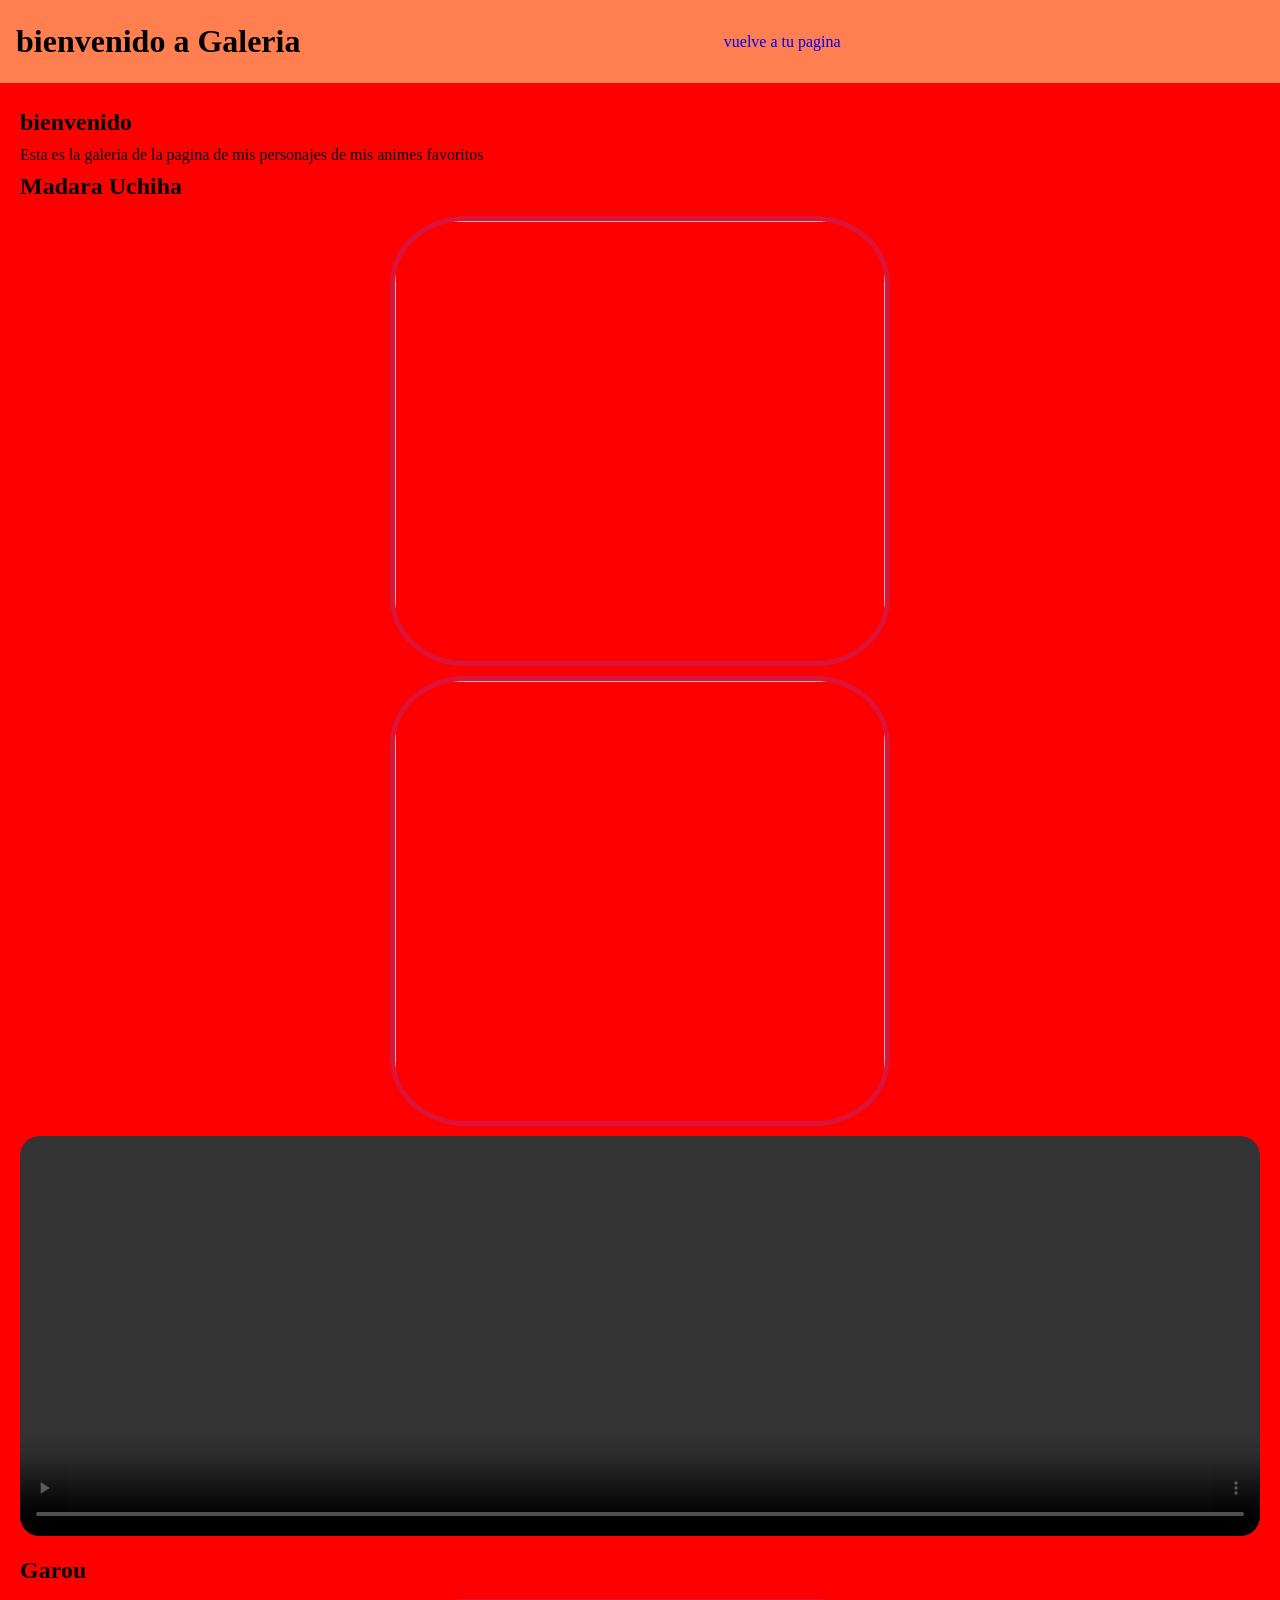
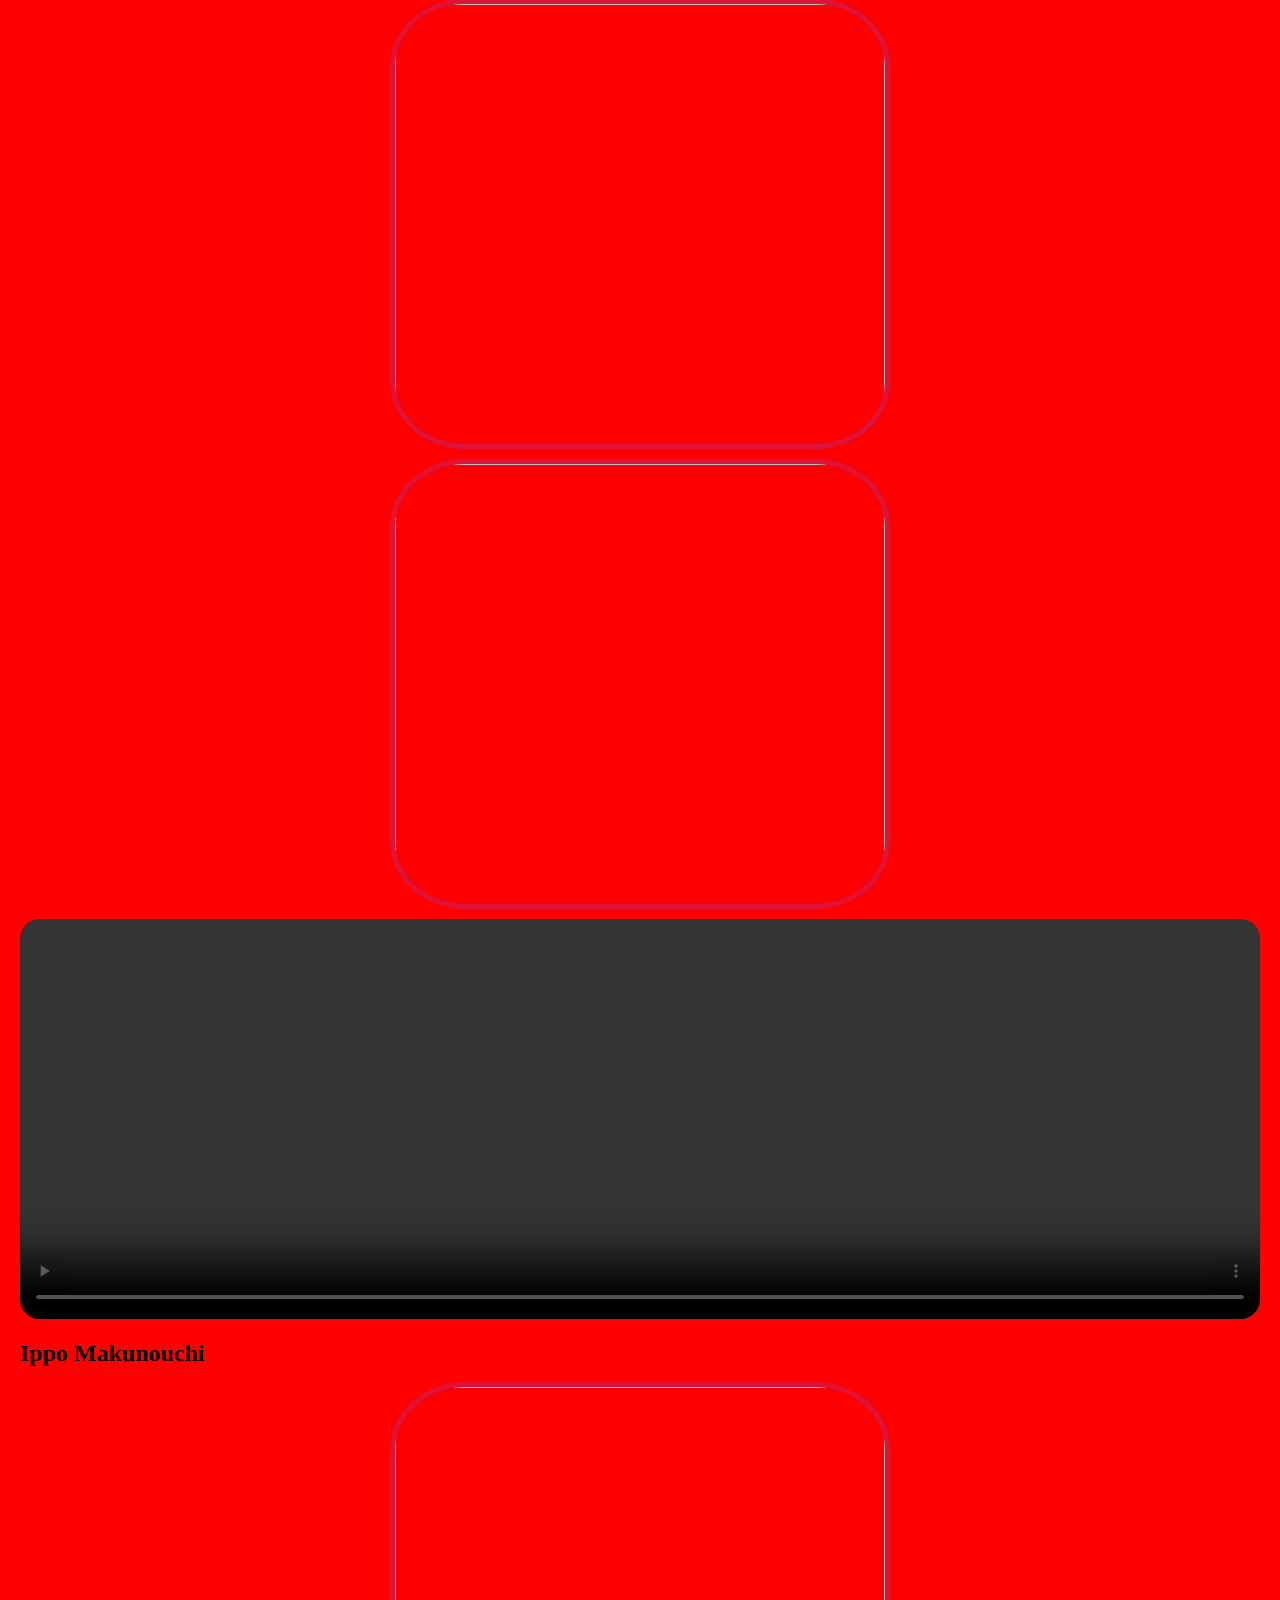
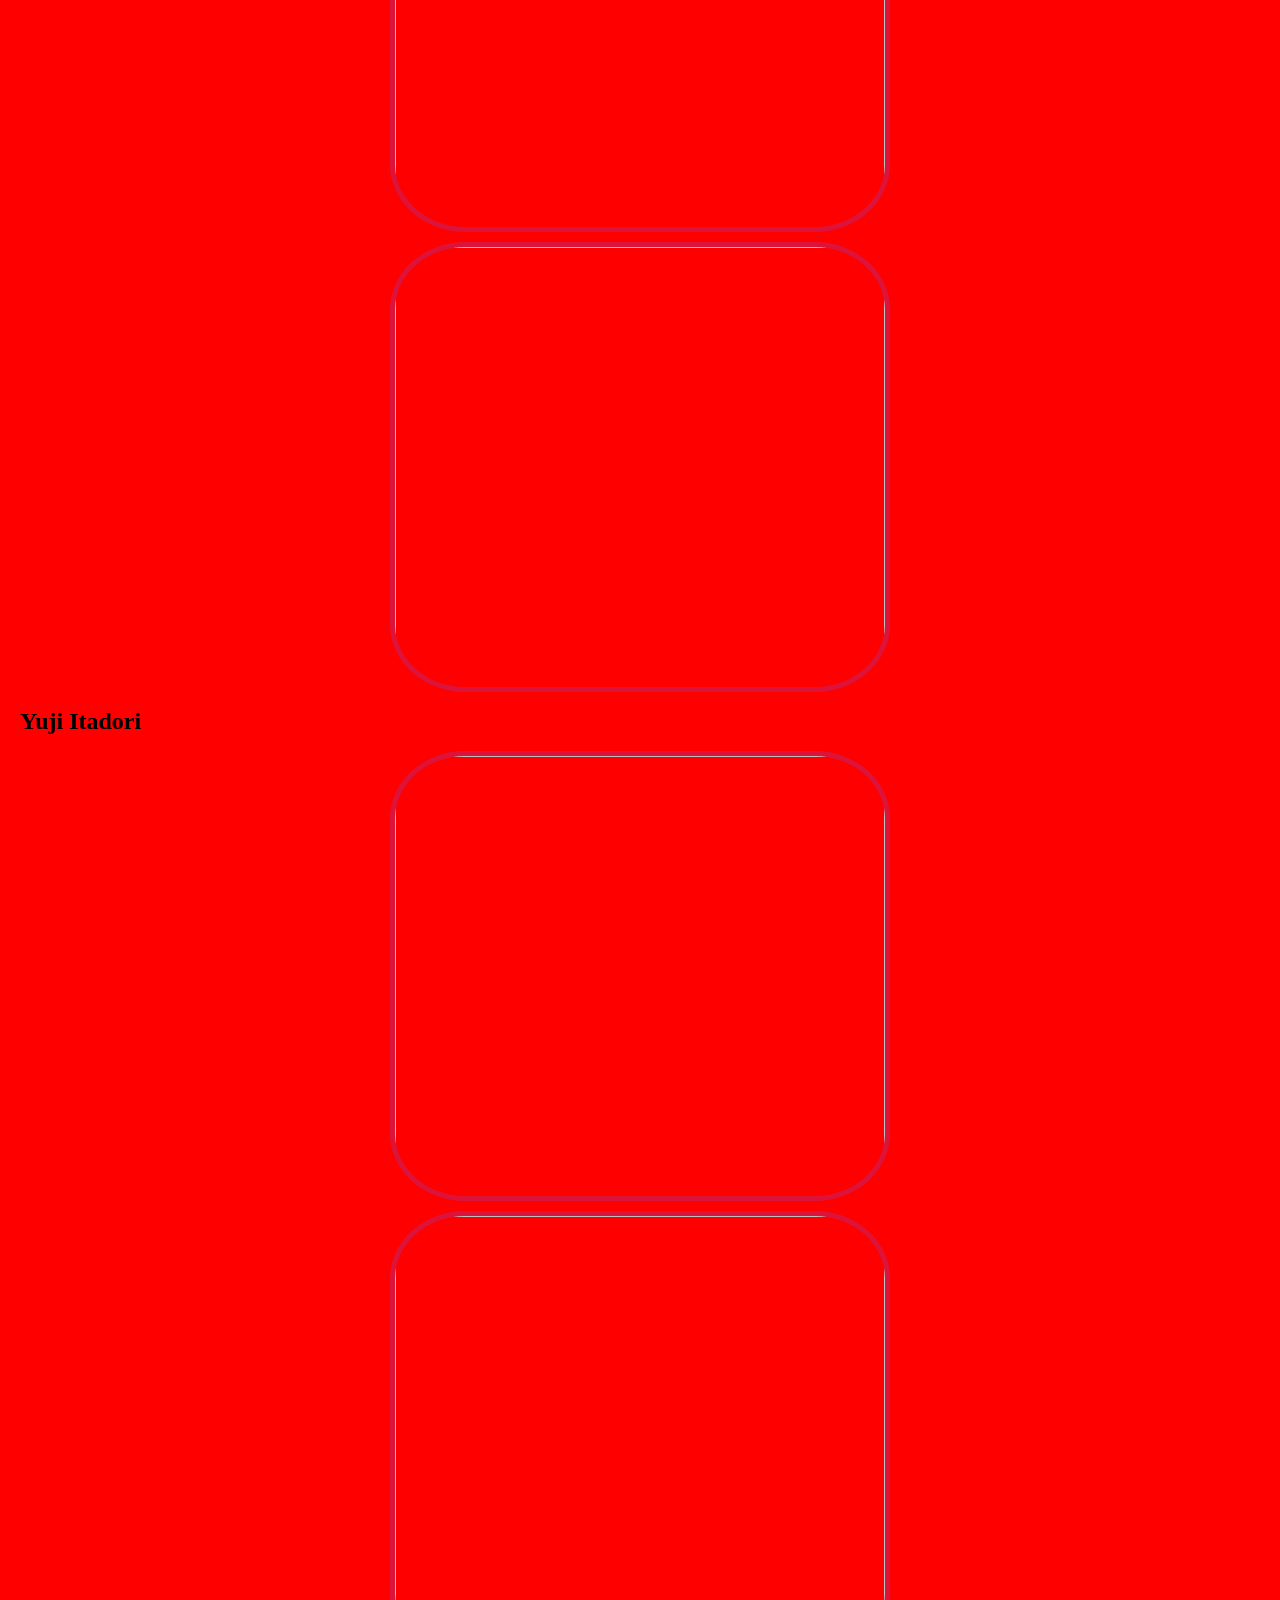
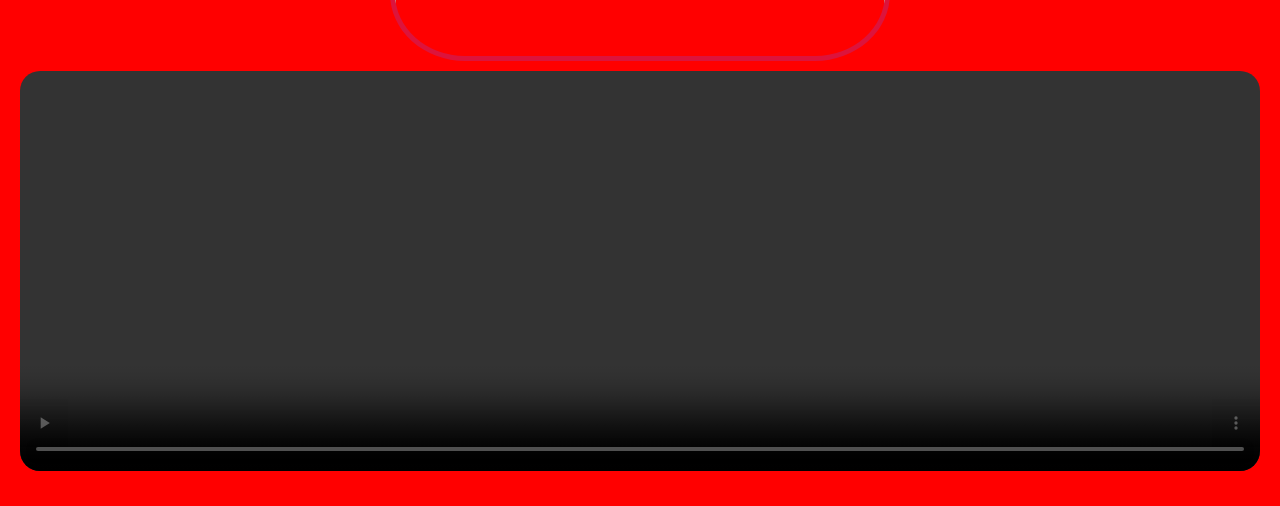
==== galeria.html @ 025949c3 "Add files via upload" ====
<!DOCTYPE html>

<html>
<head>
  <meta http-equiv="CONTENT-TYPE" content="text/html; charset=UTF-8">
  <title>Hello, World!</title>
  <link rel="stylesheet" href="styles.css">
</head>
<body>
  <header>
    <h1>bienvenido a Galeria</h1>
    <nav>
      <ul>
        <a href="index.html" <li>vuelve a tu pagina</li> <a>
      </ul>
    </nav>
  </header>
      <main>
        <section>
          <h1>bienvenido</h1>
          <p>Esta es la galeria de la pagina de mis personajes de mis animes favoritos</p>
          
          <h1>Madara Uchiha</h1>
          
          <img src="madara1.jpg">
          <img src="madara2.jpg">
          <video src="madara3.mp4" autoplay muted controls loop></video>
          
          <h1>Garou</h1>
          
          <img src="garou1.jpg">
          <img src="garou2.jpg">
          <video src="garou3.mp4" autoplay muted controls loop></video>

          
          <h1>Ippo Makunouchi</h1>
          
          <img src="ippo1.jpg">
          <img src="ippo2.jpg">
    
          <h1>Yuji Itadori</h1>
          
          <img src="yuji1.jpg">
          <img src="yuji2.jpg">
          <video src="yuji3.mp4" autoplay muted controls loop></video>
          
        </section>
      </main>
</body>
</html>
---- styles.css ----
*{
  margin: 0;
  padding: 0;
  box-sizing: border-box;
}

body{
  line-height: 1.6;
  display: flex;
  flex-direction: column;
  min-height: 100vh;
  background-color: blue;
}

header{
  background-color: #FF7F50;
  padding: 1rem;
  display: flex;
  justify-content: space-between;
  align-items: center;
}

main{
  display: flex;
  flex:1;
  gap:0px;
}

section{
  flex: 2;
  background-color: #ff0000;
  padding:20px;
}

img{
  width:100%;
  max-width: 500px;
  height:450px;
  object-fit: cover;
  border:5px solid crimson;
  border-radius: 15%;
  display: block;
  margin:10px auto;
  
}



video{
  width:100%;
  height:400px;
  object-fit: cover;
  border-radius: 20px;
  display: block;
  margin-bottom: 15px;
}

a{
  text-decoration: none;
}
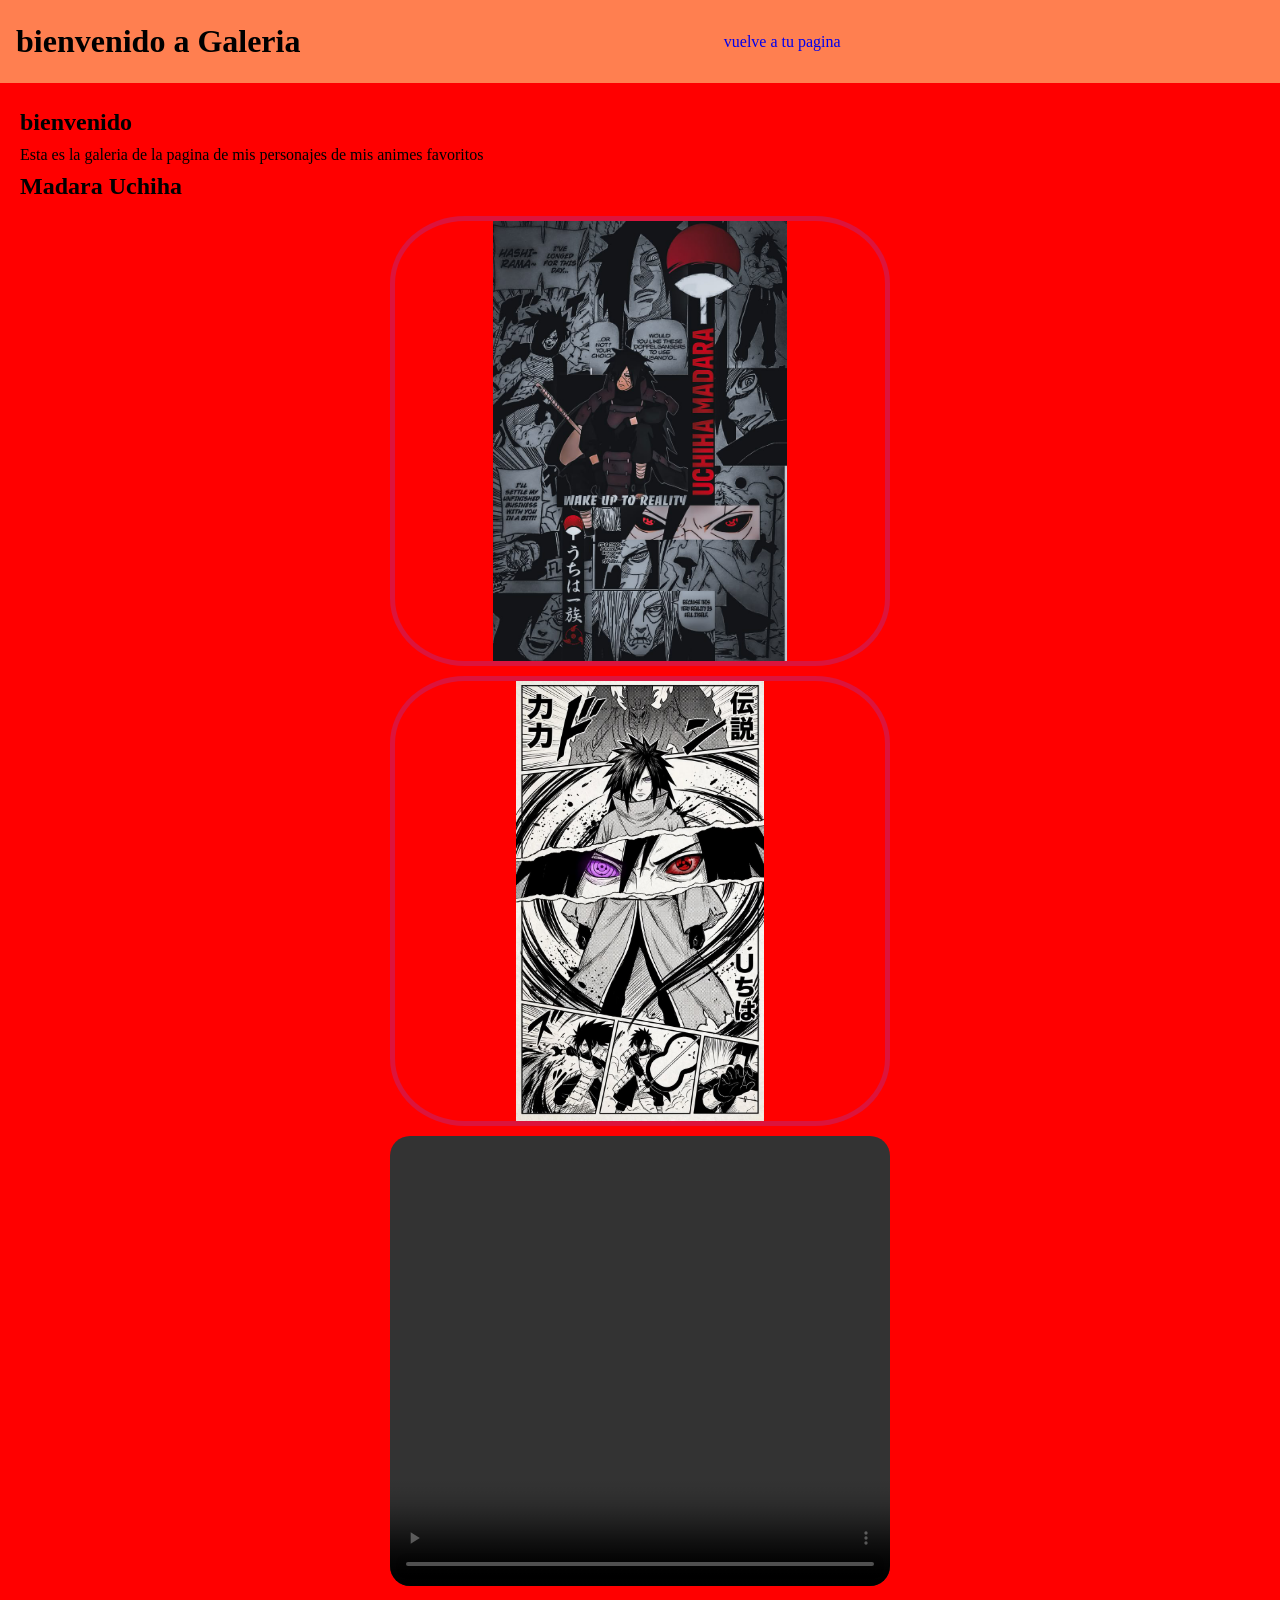
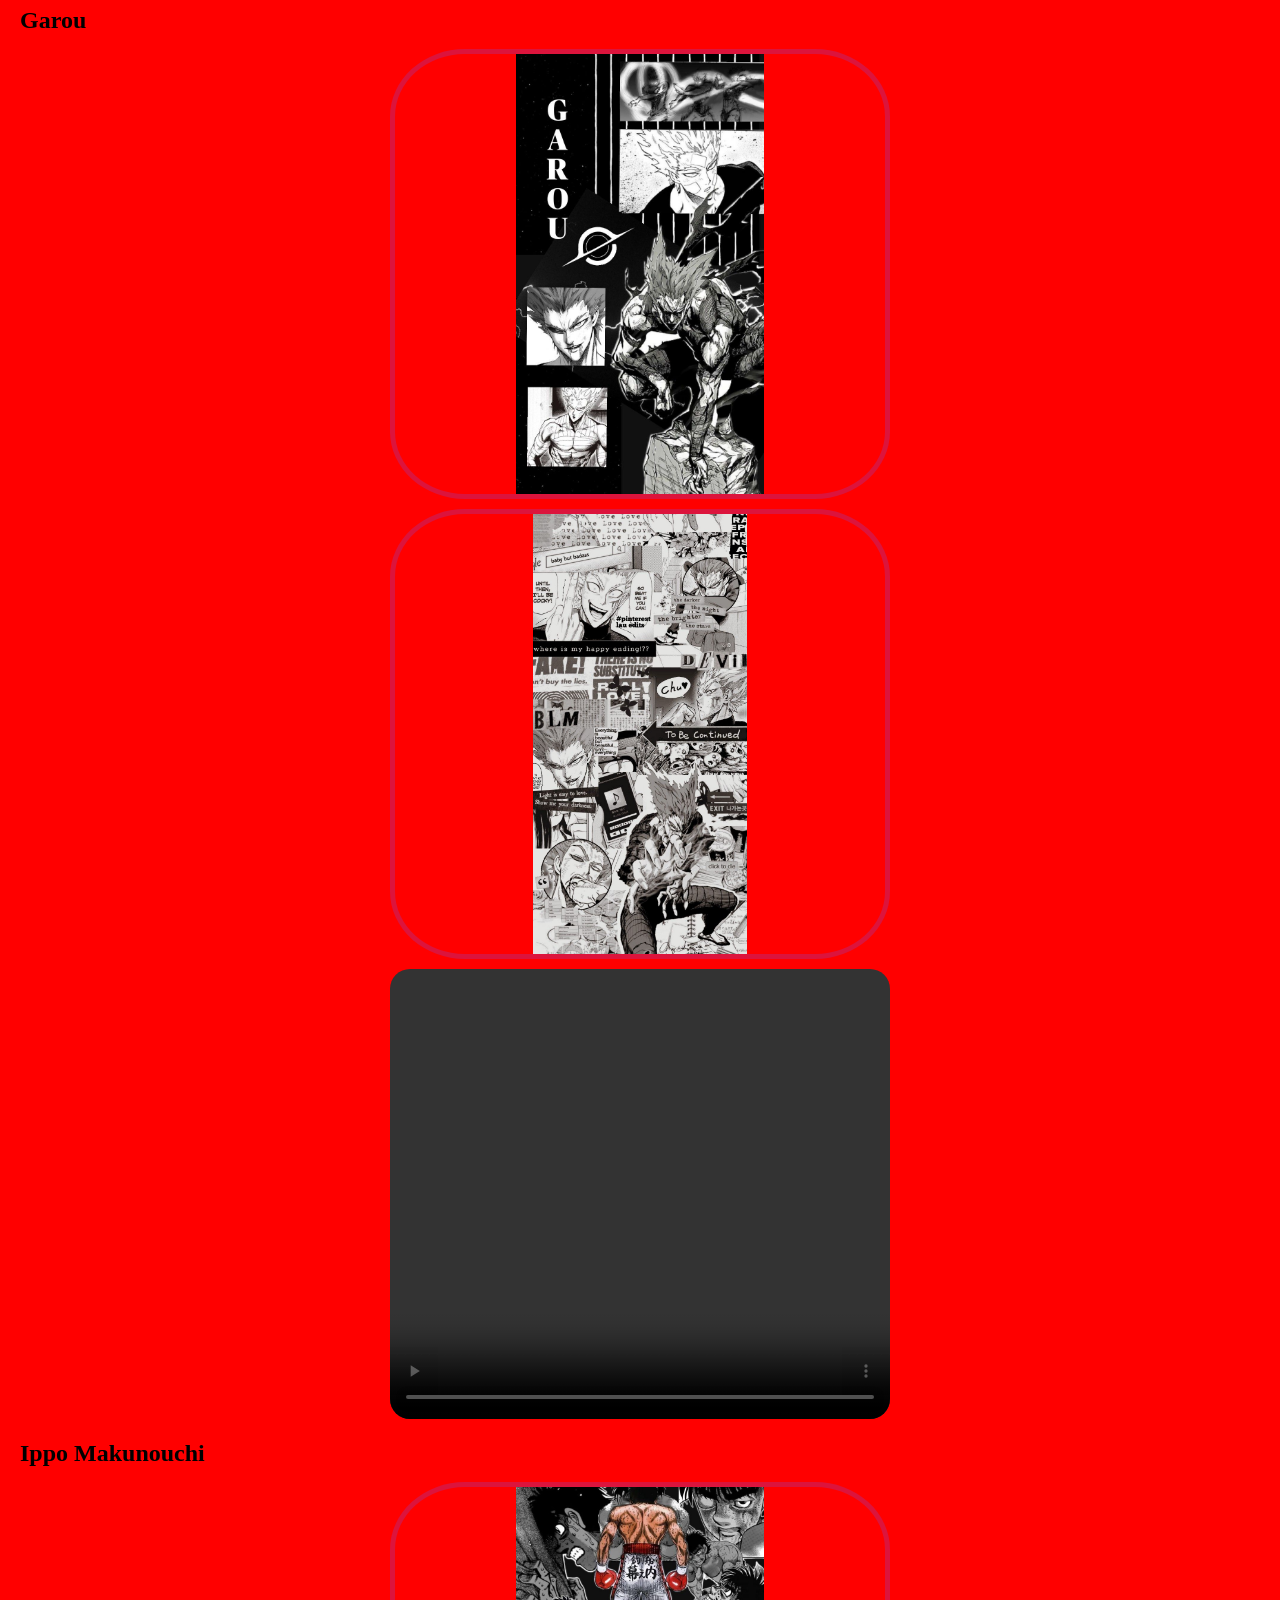
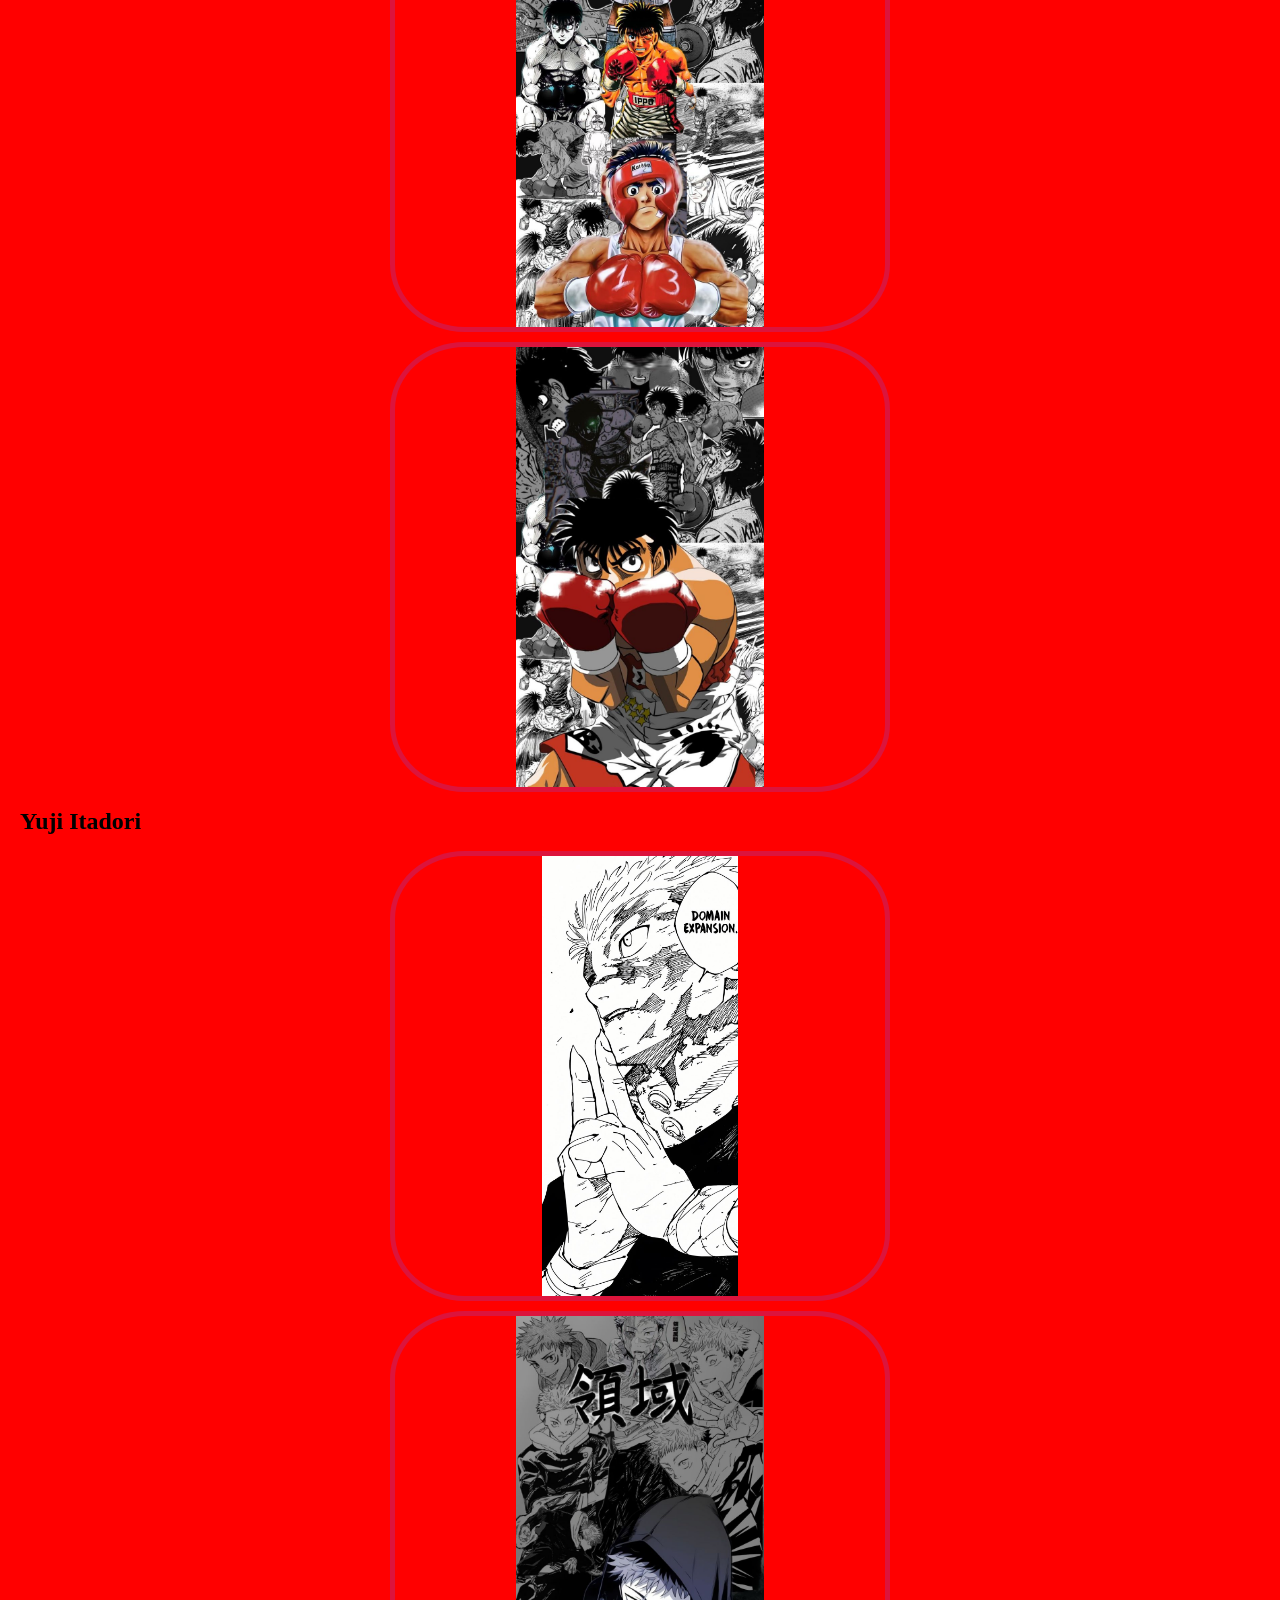
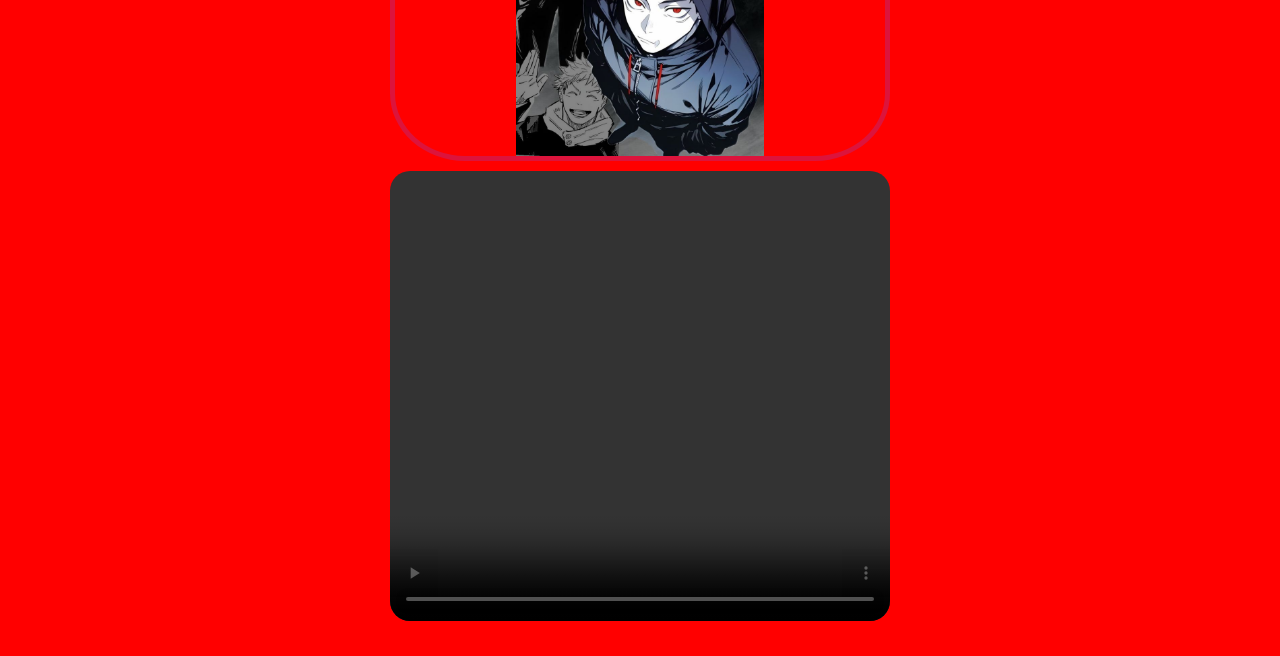
==== commit 30267439: "galeria.html" ====
--- a/galeria.html
+++ b/galeria.html
@@ -3,7 +3,7 @@
 <html>
 <head>
   <meta http-equiv="CONTENT-TYPE" content="text/html; charset=UTF-8">
-  <title>Hello, World!</title>
+  <title>Galeria</title>
   <link rel="stylesheet" href="styles.css">
 </head>
 <body>
--- a/styles.css
+++ b/styles.css
@@ -1,10 +1,10 @@
-*{
+* {
   margin: 0;
   padding: 0;
   box-sizing: border-box;
 }
 
-body{
+body {
   line-height: 1.6;
   display: flex;
   flex-direction: column;
@@ -12,7 +12,7 @@
   background-color: blue;
 }
 
-header{
+header {
   background-color: #FF7F50;
   padding: 1rem;
   display: flex;
@@ -20,42 +20,39 @@
   align-items: center;
 }
 
-main{
+main {
   display: flex;
-  flex:1;
-  gap:0px;
+  flex: 1;
+  gap: 0px;
 }
 
-section{
+section {
   flex: 2;
   background-color: #ff0000;
-  padding:20px;
+  padding: 20px;
 }
 
-img{
-  width:100%;
+img {
+  width: 100%;
   max-width: 500px;
-  height:450px;
-  object-fit: cover;
-  border:5px solid crimson;
+  height: 450px;
+  object-fit: contain;
+  border: 5px solid crimson;
   border-radius: 15%;
   display: block;
-  margin:10px auto;
-  
+  margin: 10px auto;
 }
 
-
-
-video{
-  width:100%;
-  height:400px;
-  object-fit: cover;
+video {
+  width: 100%;
+  max-width: 500px;           
+  height: 450px;               
+  object-fit: contain;          
   border-radius: 20px;
   display: block;
-  margin-bottom: 15px;
+  margin: 10px auto 15px auto; 
 }
 
-a{
+a {
   text-decoration: none;
 }
-
